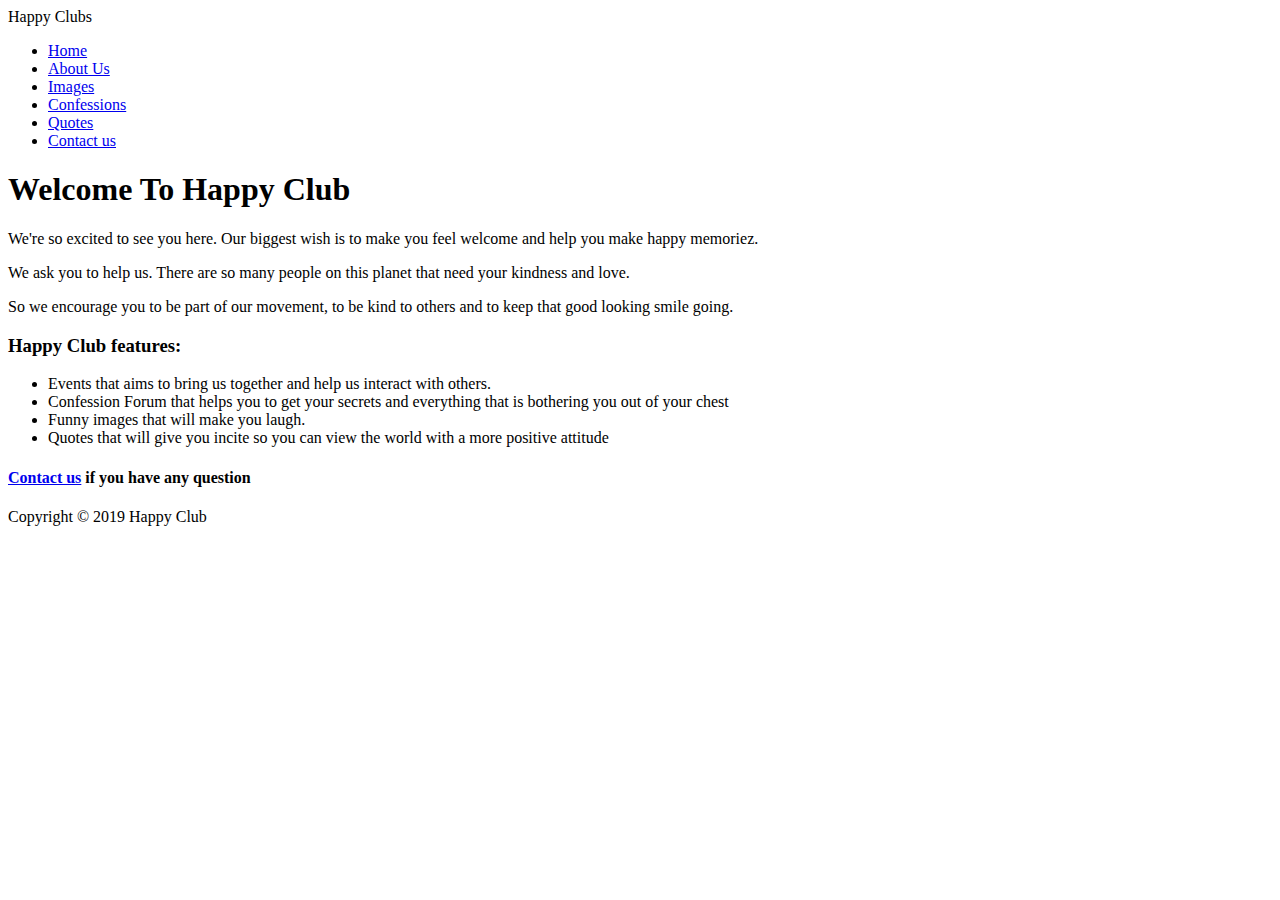
==== index.html @ 5c84dc98 "added s" ====
<!DOCTYPE html>
<html lang="en">
  <head>
    <meta charset="UTF-8" />
    <meta name="viewport" content="width=device-width, initial-scale=1.0" />
    <meta http-equiv="X-UA-Compatible" content="ie=edge" />
    <link
      rel="stylesheet"
      href="https://use.fontawesome.com/releases/v5.8.0/css/all.css"
      integrity="sha384-Mmxa0mLqhmOeaE8vgOSbKacftZcsNYDjQzuCOm6D02luYSzBG8vpaOykv9lFQ51Y"
      crossorigin="anonymous"
    />
    <link rel="stylesheet" href="css/style.css" />
    <title>Happy Club</title>
  </head>
  <body>
    <div class="topbar">
      <div class="padding-x">
        <div class="topbar-align">
          <i class="far fa-smile-wink fa-3x padding-topbar text-blue"></i>
          <span class="happy"> Happy Clubs</span>
          <div class="social">
            <a href="#">
              <i class="fab fa-twitter"></i>
            </a>
            <a href="#">
              <i class="fab fa-facebook"></i>
            </a>
            <a href="#">
              <i class="fab fa-linkedin"></i>
            </a>
            <a href="#">
              <i class="fab fa-instagram"></i>
            </a>
            <a href="#">
              <i class="fab fa-pinterest"></i>
            </a>
          </div>
        </div>
      </div>
    </div>
    <nav class="padding-x nav-bg">
      <ul>
        <li><a href="index.html" class="active">Home</a></li>
        <li><a href="aboutUs.html">About Us</a></li>
        <li><a href="images.html">Images</a></li>
        <li><a href="confession.html">Confessions</a></li>
        <li><a href="quotes.html">Quotes</a></li>
        <li><a href="contactUs.html">Contact us</a></li>
      </ul>
    </nav>
    <section>
      <div
        class="background_image"
        style="background-image:url('https://images.pexels.com/photos/208165/pexels-photo-208165.jpeg?auto=compress&cs=tinysrgb&dpr=2&h=650&w=940')"
      >
        <div class="bg-overlay-welcome">
          <div class="padding-x text-light text-center padding-y welcome-text">
            <h1 class="text-center welcome">
              Welcome To Happy Club
            </h1>
            <p>
              We're so excited to see you here. Our biggest wish is to make you
              feel welcome and help you make happy memoriez.
            </p>
            <p>
              We ask you to help us. There are so many people on this planet
              that need your kindness and love.
            </p>
            <p>
              So we encourage you to be part of our movement, to be kind to
              others and to keep that good looking smile going.
            </p>
          </div>
        </div>
      </div>
      <div class="padding-x padding-y">
        <h3>Happy Club features:</h3>
        <div class="padding-y">
          <ul>
            <li>
              Events that aims to bring us together and help us interact with
              others.
            </li>
            <li>
              Confession Forum that helps you to get your secrets and everything
              that is bothering you out of your chest
            </li>
            <li>Funny images that will make you laugh.</li>
            <li>
              Quotes that will give you incite so you can view the world with a
              more positive attitude
            </li>
          </ul>
        </div>

        <h4>
          <a href="contactUs.html">Contact us</a> if you have any question
        </h4>
      </div>
    </section>

    <footer class="padding-footer text-center bg-dark">
      Copyright &copy; 2019 Happy Club
    </footer>
  </body>
</html>
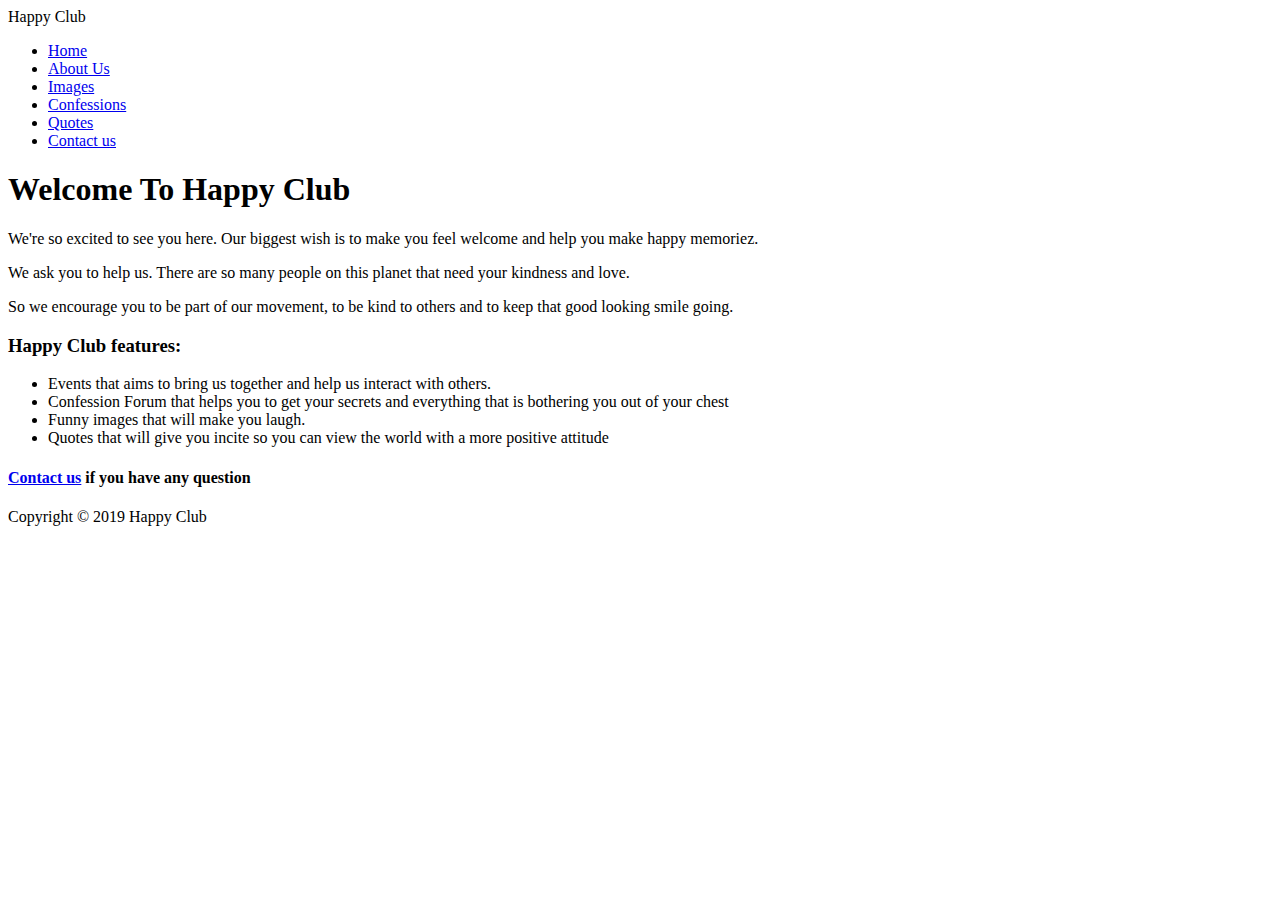
==== commit 6ef0aceb: "reverted changes" ====
--- a/index.html
+++ b/index.html
@@ -18,7 +18,7 @@
       <div class="padding-x">
         <div class="topbar-align">
           <i class="far fa-smile-wink fa-3x padding-topbar text-blue"></i>
-          <span class="happy"> Happy Clubs</span>
+          <span class="happy"> Happy Club</span>
           <div class="social">
             <a href="#">
               <i class="fab fa-twitter"></i>
